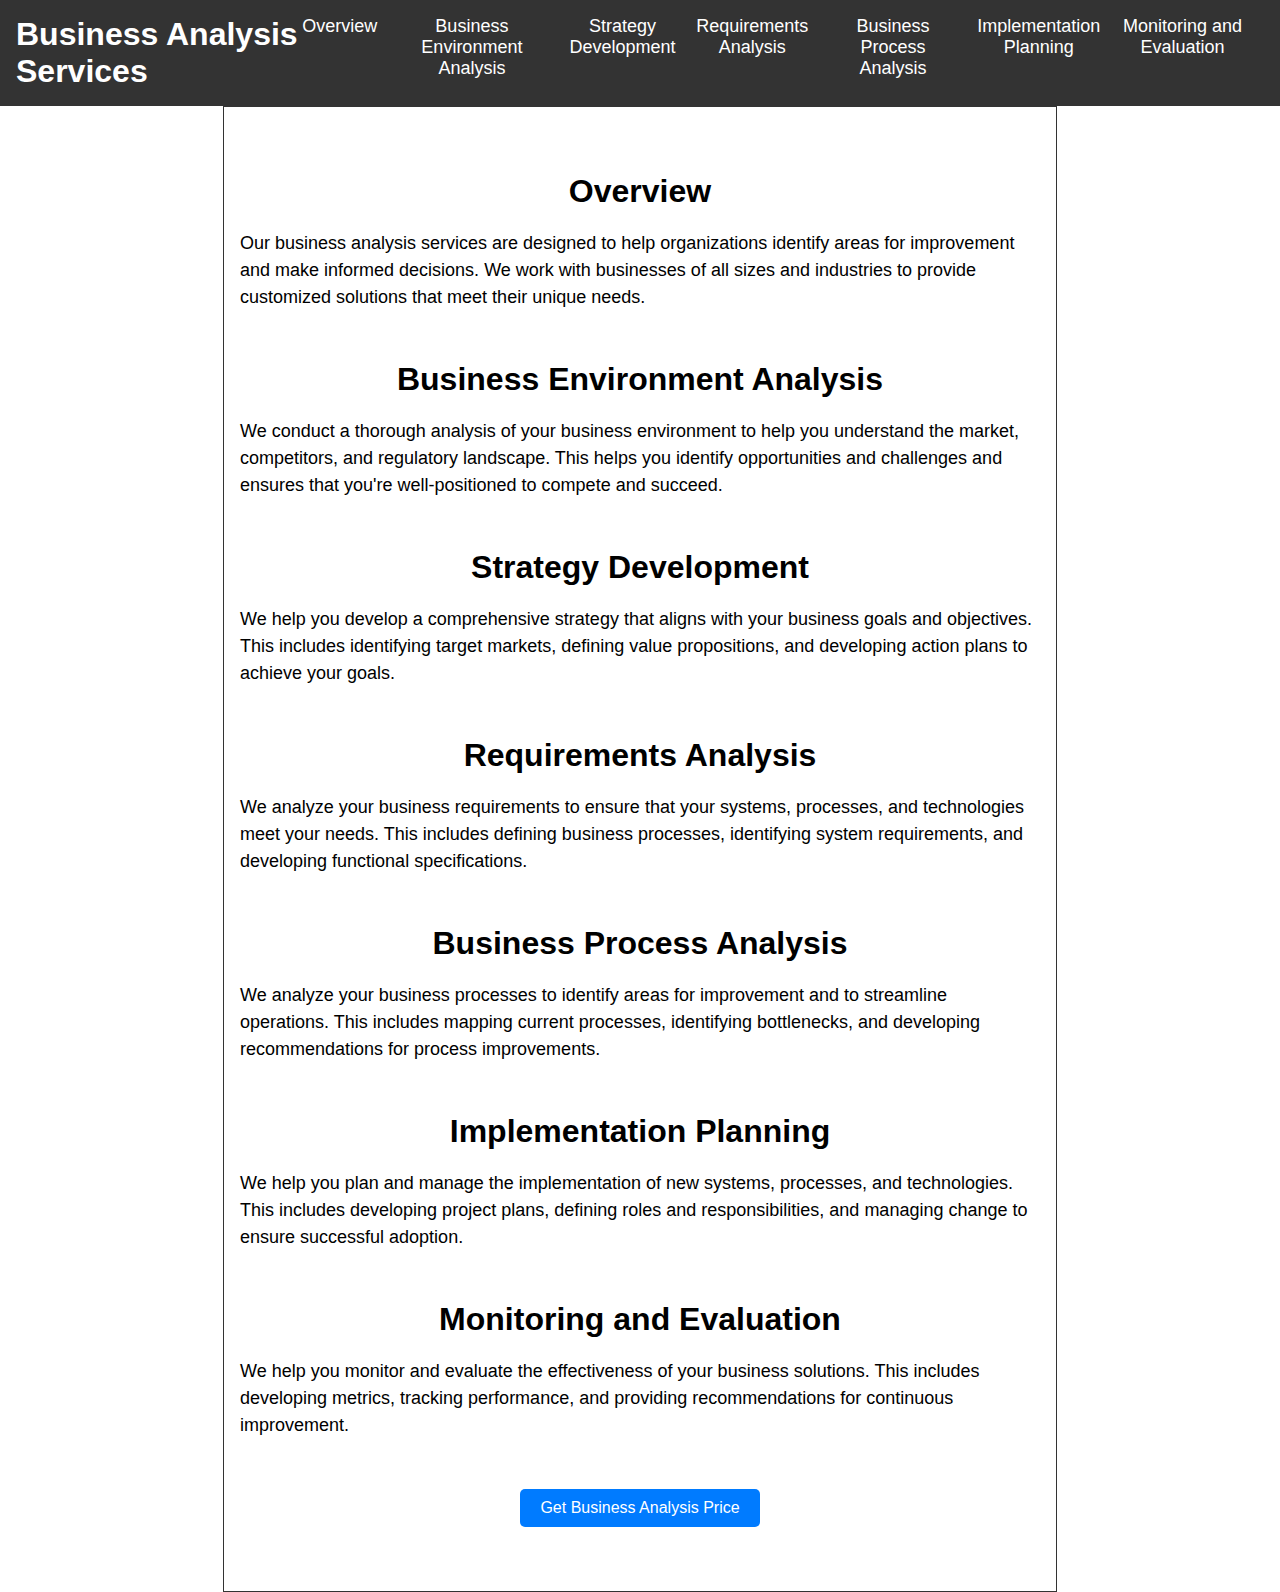
==== Business.html @ 95df558d "Deployed" ====
<!DOCTYPE html>
<html lang="en">
<head>
    <meta charset="UTF-8">
    <meta http-equiv="X-UA-Compatible" content="IE=edge">
    <meta name="viewport" content="width=device-width, initial-scale=1.0">
    <title>Document</title>
</head>
<body>
    <!DOCTYPE html>
<html lang="en">
<head>
	<meta charset="UTF-8">
	<meta name="viewport" content="width=device-width, initial-scale=1.0">
	<title>Business Analysis Services</title>
	<link rel="stylesheet" href="style.css">
</head>
<body>
	<header>
		<h1>Business Analysis Services</h1>
		<nav>
			<ul>
				<li><a href="#overview">Overview</a></li>
				<li><a href="#environment">Business Environment Analysis</a></li>
				<li><a href="#strategy">Strategy Development</a></li>
				<li><a href="#requirements">Requirements Analysis</a></li>
				<li><a href="#process">Business Process Analysis</a></li>
				<li><a href="#implementation">Implementation Planning</a></li>
				<li><a href="#monitoring">Monitoring and Evaluation</a></li>
			</ul>
		</nav>
	</header>
	<main>
		<section id="overview">
			<h2>Overview</h2>
			<p>Our business analysis services are designed to help organizations identify areas for improvement and make informed decisions. We work with businesses of all sizes and industries to provide customized solutions that meet their unique needs.</p>
		</section>
		<section id="environment">
			<h2>Business Environment Analysis</h2>
			<p>We conduct a thorough analysis of your business environment to help you understand the market, competitors, and regulatory landscape. This helps you identify opportunities and challenges and ensures that you're well-positioned to compete and succeed.</p>
		</section>
		<section id="strategy">
			<h2>Strategy Development</h2>
			<p>We help you develop a comprehensive strategy that aligns with your business goals and objectives. This includes identifying target markets, defining value propositions, and developing action plans to achieve your goals.</p>
		</section>
		<section id="requirements">
			<h2>Requirements Analysis</h2>
			<p>We analyze your business requirements to ensure that your systems, processes, and technologies meet your needs. This includes defining business processes, identifying system requirements, and developing functional specifications.</p>
		</section>
		<section id="process">
			<h2>Business Process Analysis</h2>
			<p>We analyze your business processes to identify areas for improvement and to streamline operations. This includes mapping current processes, identifying bottlenecks, and developing recommendations for process improvements.</p>
		</section>
		<section id="implementation">
			<h2>Implementation Planning</h2>
			<p>We help you plan and manage the implementation of new systems, processes, and technologies. This includes developing project plans, defining roles and responsibilities, and managing change to ensure successful adoption.</p>
		</section>
		<section id="monitoring">
			<h2>Monitoring and Evaluation</h2>
			<p>We help you monitor and evaluate the effectiveness of your business solutions. This includes developing metrics, tracking performance, and providing recommendations for continuous improvement.</p>
		</section>
		
		<div class="price-button">
			<button>Get Business Analysis Price</button>
			<br>
			<h4></h4>
			<br>
			<h4></h4>
		</div>
	</main>
	
	
    <script>
        document.getElementsByClassName("price-button")[0].addEventListener("click",function(){
            document.getElementsByTagName("h4")[0].innerHTML="For 1 hour it would be 450-500rupess"
            document.getElementsByTagName("h4")[1].innerHTML="For 1 month it would be 25k-30k"
        })
    </script>




            <style>
        header {
  background-color: #333;
  color: #fff;
  padding: 20px;
}

nav ul {
  margin: 0;
  padding: 0;
  list-style: none;
  text-align: center;
}

nav ul li {
  display: inline-block;
  margin-right: 20px;
}

nav ul li a {
  color: #fff;
  text-decoration: none;
  font-size: 18px;
}

nav ul li a:hover {
  color: #ccc;
}

section {
  margin: 50px 0;
}

section h2 {
  font-size: 32px;
  text-align: center;
  margin-bottom: 20px;
}

section p {
  font-size: 18px;
  line-height: 1.5;
  margin-bottom: 30px;
}

main {
  max-width: 800px;
  margin: 0 auto;
  padding: 20px;
}

body {
  font-family: Arial, sans-serif;
  margin: 0;
}

header {
  background-color: #333;
  color: #fff;
  display: flex;
  justify-content: space-between;
  padding: 1rem;
}

nav ul {
  list-style: none;
  display: flex;
}

nav ul li {
  margin-right: 1rem;
}

nav ul li a {
  color: #fff;
  text-decoration: none;
  transition: color 0.2s;
}

nav ul li a:hover {
  color: #ccc;
}

main {
  border: 1px solid #333;
  padding: 1rem;
}

h1 {
  margin: 0;
}

h2 {
  margin-top: 2rem;
}

.price-button {
    text-align: center;
    margin: 20px;
}

button {
    background-color: #007bff;
    color: white;
    border: none;
    padding: 10px 20px;
    border-radius: 5px;
    cursor: pointer;
    font-size: 16px;
}

button:hover {
    background-color: #0069d9;
}

h4 {
    margin: 10px;
    font-size: 20px;
    font-weight: bold;
}


</body>
</html>
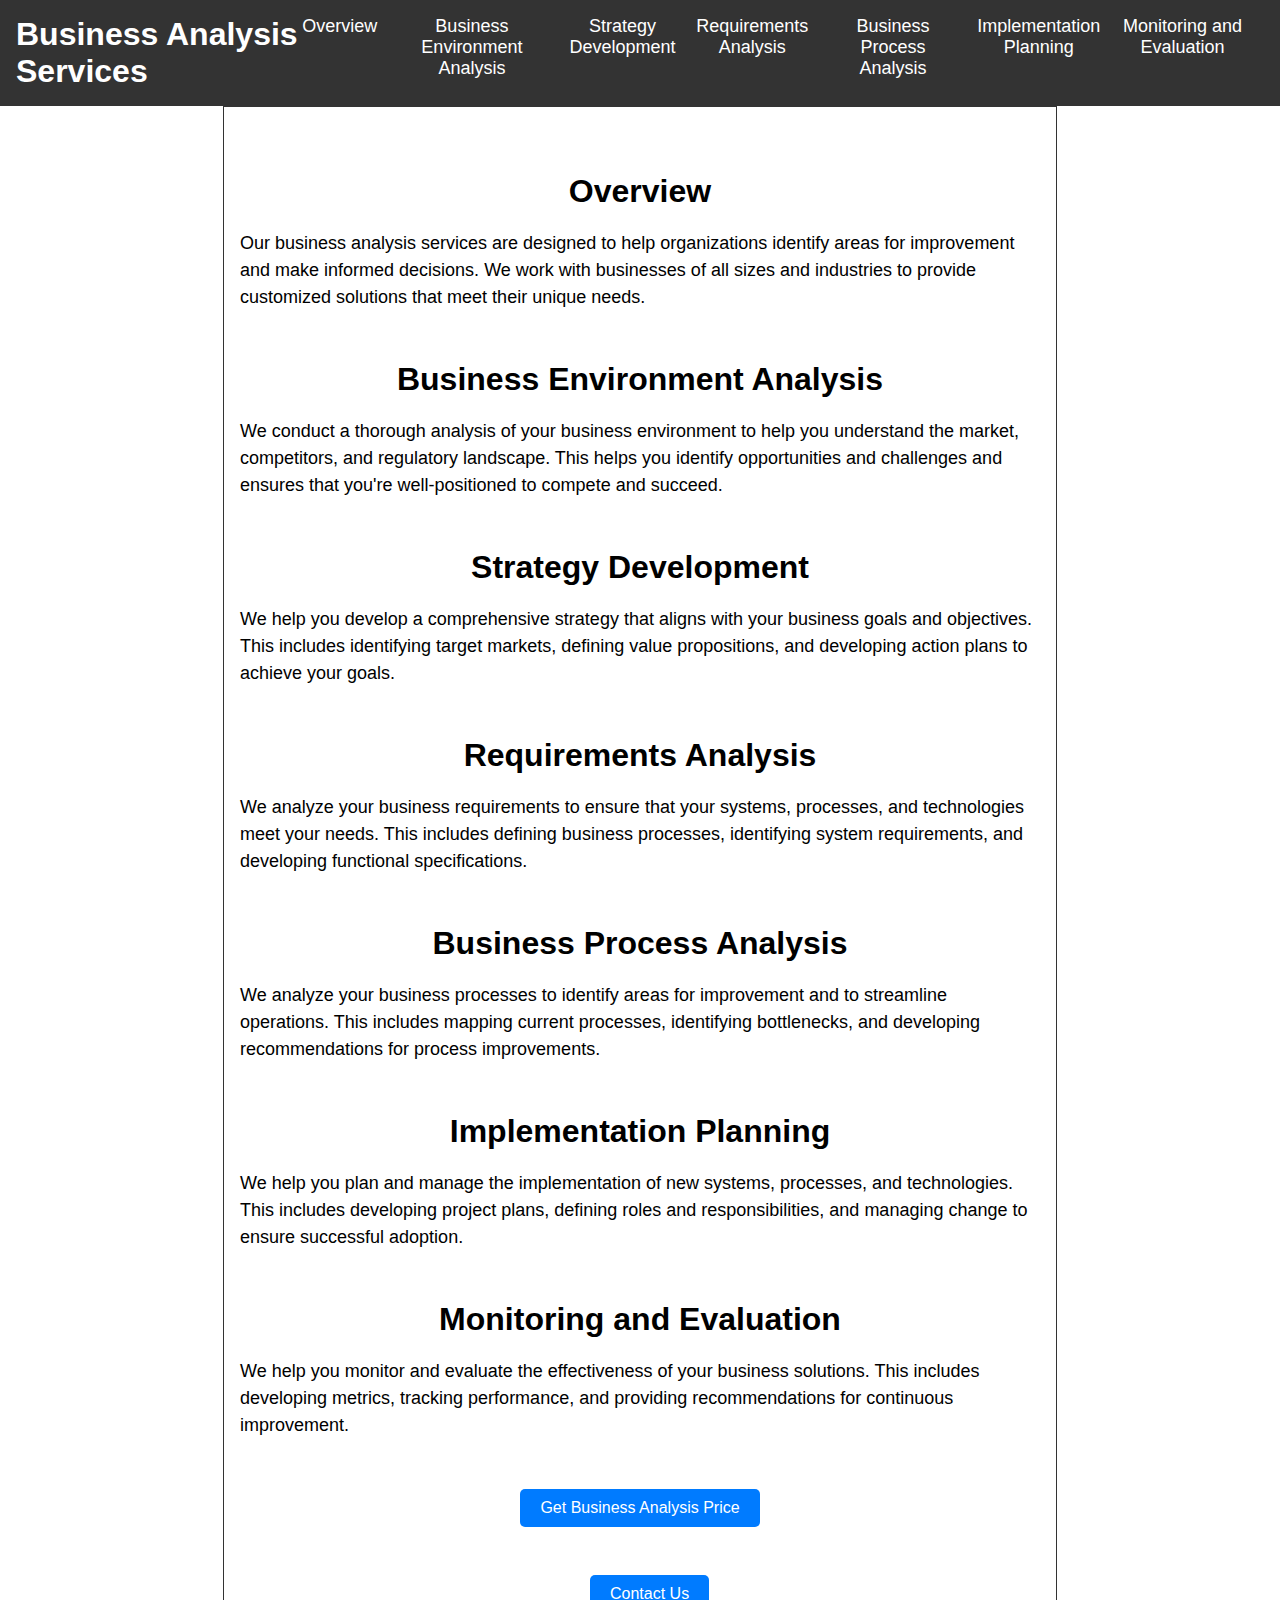
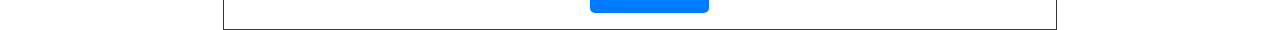
==== commit e98d139d: "updated" ====
--- a/Business.html
+++ b/Business.html
@@ -67,12 +67,13 @@
 			<br>
 			<h4></h4>
 		</div>
+		<a href="./contact.html" style="margin-left: 350px;">  <button type="submit">Contact Us</button></a>
 	</main>
 	
 	
     <script>
         document.getElementsByClassName("price-button")[0].addEventListener("click",function(){
-            document.getElementsByTagName("h4")[0].innerHTML="For 1 hour it would be 450-500rupess"
+           
             document.getElementsByTagName("h4")[1].innerHTML="For 1 month it would be 25k-30k"
         })
     </script>
@@ -203,4 +204,4 @@
 
 
 </body>
-</html>+</html>
